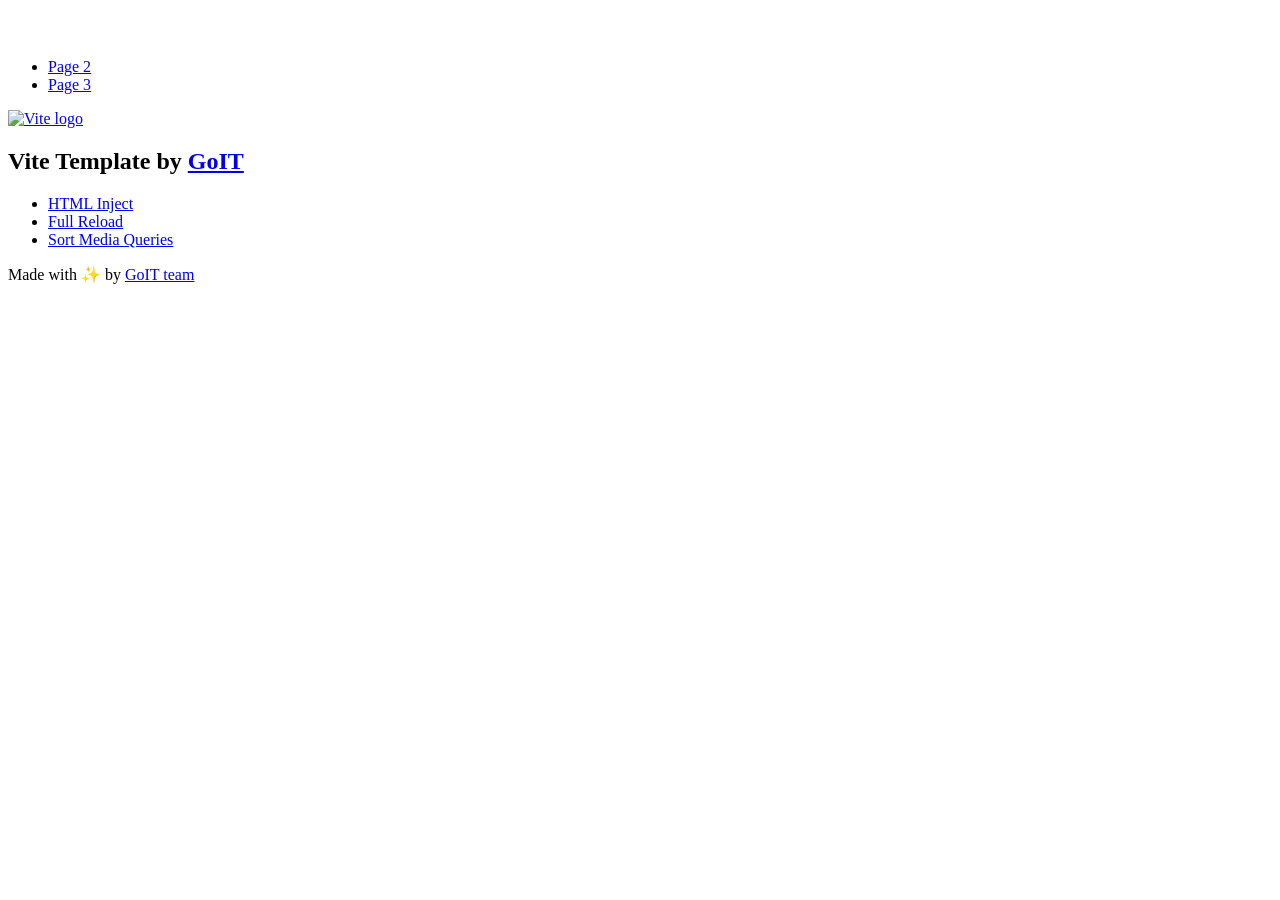
==== index.html @ f328aaeb "Deploying to gh-pages from @ AnastasiaBaranenko/goit-js-hw-10@40231db73f6a52e8279ce8b629b8e7da23f820" ====
<!DOCTYPE html>
<html lang="en">
  <head>
    <meta charset="UTF-8" />
    <link rel="icon" type="image/svg+xml" href="/vanilla-app-template/favicon.svg" />
    <meta name="viewport" content="width=device-width, initial-scale=1.0" />
    <title>Vanilla App Template</title>
    <script type="module" crossorigin src="/vanilla-app-template/index.js"></script>
    <link rel="stylesheet" crossorigin href="/vanilla-app-template/assets/styles-DvPDDfy5.css">
  </head>
  <body>
    <header class="header">
  <div class="container">
    <nav class="nav">
      <a class="nav-logo" href="./index.html" aria-label="Site logo">
        <svg class="nav-logo-icon" width="100" height="30">
          <use href="/vanilla-app-template/assets/sprite-E8vg0sBb.svg#logo"></use>
        </svg>
      </a>
      <ul class="nav-list">
        <li class="nav-item">
          <a class="nav-link {=$highlight-act}" href="./page-2.html">Page 2</a>
        </li>
        <li class="nav-item">
          <a class="nav-link {=$highlight-curr}" href="./page-3.html">Page 3</a>
        </li>
      </ul>
    </nav>
  </div>
</header>


    <main>
      <!-- Loads the specified .html file -->
      <section class="vite-promo">
  <div class="container">
    <div class="vite-promo-thumb">
      <a
        class="vite-promo-link"
        href="https://vitejs.dev/"
        target="_blank"
        rel="noopener noreferrer"
        aria-label="Link to Vite official website"
        title="Vite.js  build tool"
      >
        <!-- Path to images as from index.html file -->
        <img
          class="pic"
          src="/vanilla-app-template/assets/vite-logo-9o_aqrTe.png"
          alt="Vite logo"
          width="640"
          height="640"
        />
      </a>
    </div>
    <h1 class="main-title">
      <span class="main-title-gradient">Vite</span>
      Template by
      <a
        class="main-title-link"
        href="https://github.com/goitacademy/vanilla-app-template"
        target="_blank"
        rel="noopener noreferrer"
      >
        GoIT
      </a>
    </h1>
  </div>
</section>

      <article class="badges">
  <div class="container">
    <ul class="badges-list">
      <li class="badges-item">
        <a
          class="badges-link"
          href="https://www.npmjs.com/package/vite-plugin-html-inject"
          target="_blank"
          rel="noopener noreferrer"
        >
          HTML Inject
        </a>
      </li>
      <li class="badges-item">
        <a
          class="badges-link"
          href="https://www.npmjs.com/package/vite-plugin-full-reload"
          target="_blank"
          rel="noopener noreferrer"
        >
          Full Reload
        </a>
      </li>
      <li class="badges-item">
        <a
          class="badges-link"
          href="https://www.npmjs.com/package/postcss-sort-media-queries"
          target="_blank"
          rel="noopener noreferrer"
        >
          Sort Media Queries
        </a>
      </li>
    </ul>
  </div>
</article>

    </main>

    <footer class="footer">
  <div class="container">
    <p class="footer-desc">
      Made with ✨ by
      <a
        class="footer-link"
        href="https://goit.global/ua/"
        target="_blank"
        rel="noopener noreferrer"
      >
        GoIT team
      </a>
    </p>
  </div>
</footer>


  </body>
</html>
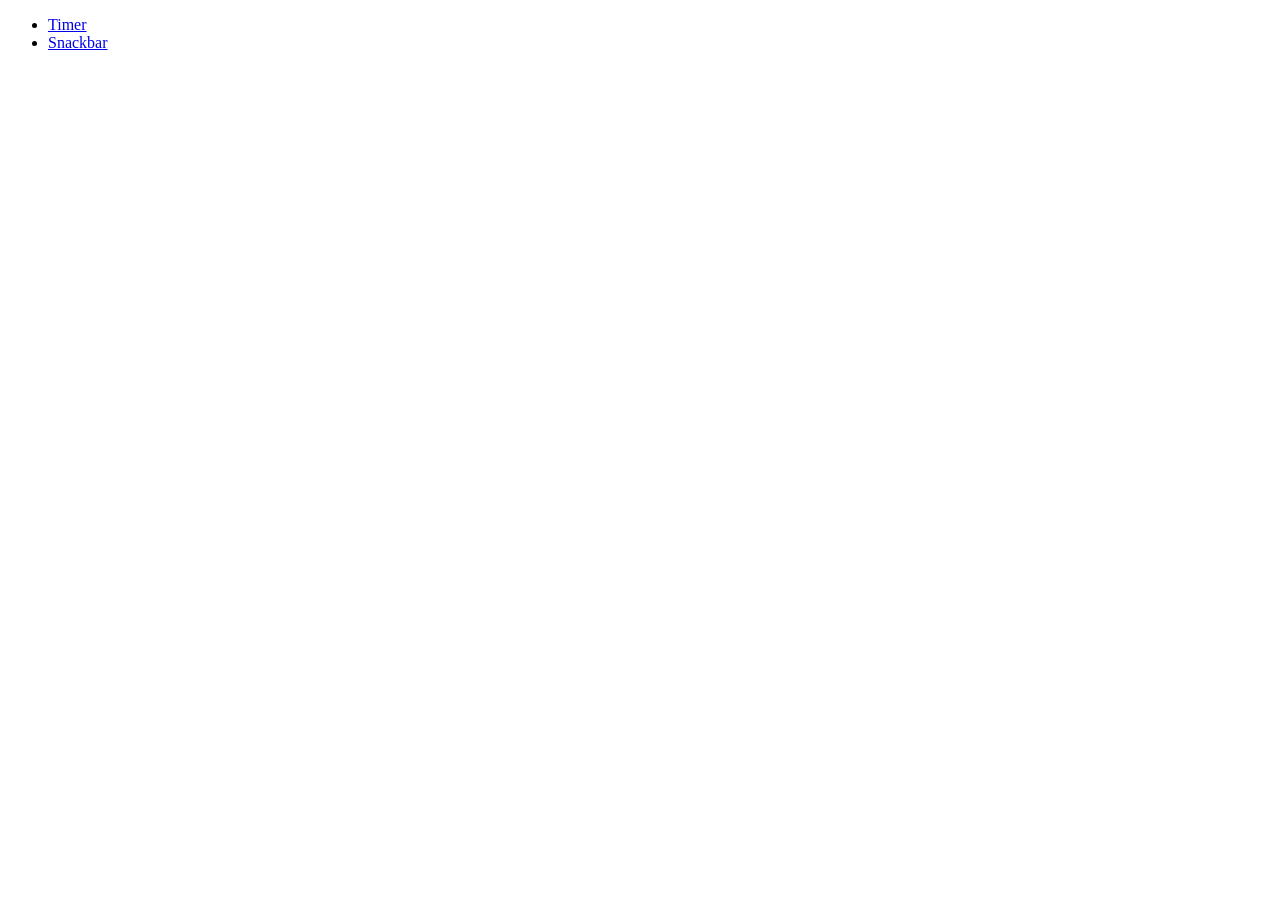
==== commit 2a3685f9: "Deploying to gh-pages from @ AnastasiaBaranenko/goit-js-hw-10@9b142d84833e53d4c2bb191dbe796ab4ecb094" ====
--- a/index.html
+++ b/index.html
@@ -2,127 +2,32 @@
 <html lang="en">
   <head>
     <meta charset="UTF-8" />
-    <link rel="icon" type="image/svg+xml" href="/vanilla-app-template/favicon.svg" />
+    <link rel="icon" type="image/svg+xml" href="/goit-js-hw-10/favicon.svg" />
     <meta name="viewport" content="width=device-width, initial-scale=1.0" />
     <title>Vanilla App Template</title>
-    <script type="module" crossorigin src="/vanilla-app-template/index.js"></script>
-    <link rel="stylesheet" crossorigin href="/vanilla-app-template/assets/styles-DvPDDfy5.css">
+    <link rel="stylesheet" crossorigin href="/goit-js-hw-10/assets/styles-D41GYZXt.css">
   </head>
+
   <body>
     <header class="header">
-  <div class="container">
-    <nav class="nav">
-      <a class="nav-logo" href="./index.html" aria-label="Site logo">
-        <svg class="nav-logo-icon" width="100" height="30">
-          <use href="/vanilla-app-template/assets/sprite-E8vg0sBb.svg#logo"></use>
-        </svg>
-      </a>
-      <ul class="nav-list">
-        <li class="nav-item">
-          <a class="nav-link {=$highlight-act}" href="./page-2.html">Page 2</a>
-        </li>
-        <li class="nav-item">
-          <a class="nav-link {=$highlight-curr}" href="./page-3.html">Page 3</a>
-        </li>
-      </ul>
-    </nav>
-  </div>
-</header>
+      <div class="container">
+        <nav class="nav">
+          <ul class="nav-list">
+            <li class="nav-item">
+              <a class="nav-link {=$highlight-act}" href="./1-timer.html"
+                >Timer</a
+              >
+            </li>
+            <li class="nav-item">
+              <a class="nav-link {=$highlight-curr}" href="./2-snackbar.html"
+                >Snackbar</a
+              >
+            </li>
+          </ul>
+        </nav>
+      </div>
+    </header>
 
-
-    <main>
-      <!-- Loads the specified .html file -->
-      <section class="vite-promo">
-  <div class="container">
-    <div class="vite-promo-thumb">
-      <a
-        class="vite-promo-link"
-        href="https://vitejs.dev/"
-        target="_blank"
-        rel="noopener noreferrer"
-        aria-label="Link to Vite official website"
-        title="Vite.js  build tool"
-      >
-        <!-- Path to images as from index.html file -->
-        <img
-          class="pic"
-          src="/vanilla-app-template/assets/vite-logo-9o_aqrTe.png"
-          alt="Vite logo"
-          width="640"
-          height="640"
-        />
-      </a>
-    </div>
-    <h1 class="main-title">
-      <span class="main-title-gradient">Vite</span>
-      Template by
-      <a
-        class="main-title-link"
-        href="https://github.com/goitacademy/vanilla-app-template"
-        target="_blank"
-        rel="noopener noreferrer"
-      >
-        GoIT
-      </a>
-    </h1>
-  </div>
-</section>
-
-      <article class="badges">
-  <div class="container">
-    <ul class="badges-list">
-      <li class="badges-item">
-        <a
-          class="badges-link"
-          href="https://www.npmjs.com/package/vite-plugin-html-inject"
-          target="_blank"
-          rel="noopener noreferrer"
-        >
-          HTML Inject
-        </a>
-      </li>
-      <li class="badges-item">
-        <a
-          class="badges-link"
-          href="https://www.npmjs.com/package/vite-plugin-full-reload"
-          target="_blank"
-          rel="noopener noreferrer"
-        >
-          Full Reload
-        </a>
-      </li>
-      <li class="badges-item">
-        <a
-          class="badges-link"
-          href="https://www.npmjs.com/package/postcss-sort-media-queries"
-          target="_blank"
-          rel="noopener noreferrer"
-        >
-          Sort Media Queries
-        </a>
-      </li>
-    </ul>
-  </div>
-</article>
-
-    </main>
-
-    <footer class="footer">
-  <div class="container">
-    <p class="footer-desc">
-      Made with ✨ by
-      <a
-        class="footer-link"
-        href="https://goit.global/ua/"
-        target="_blank"
-        rel="noopener noreferrer"
-      >
-        GoIT team
-      </a>
-    </p>
-  </div>
-</footer>
-
-
+    <main></main>
   </body>
 </html>
